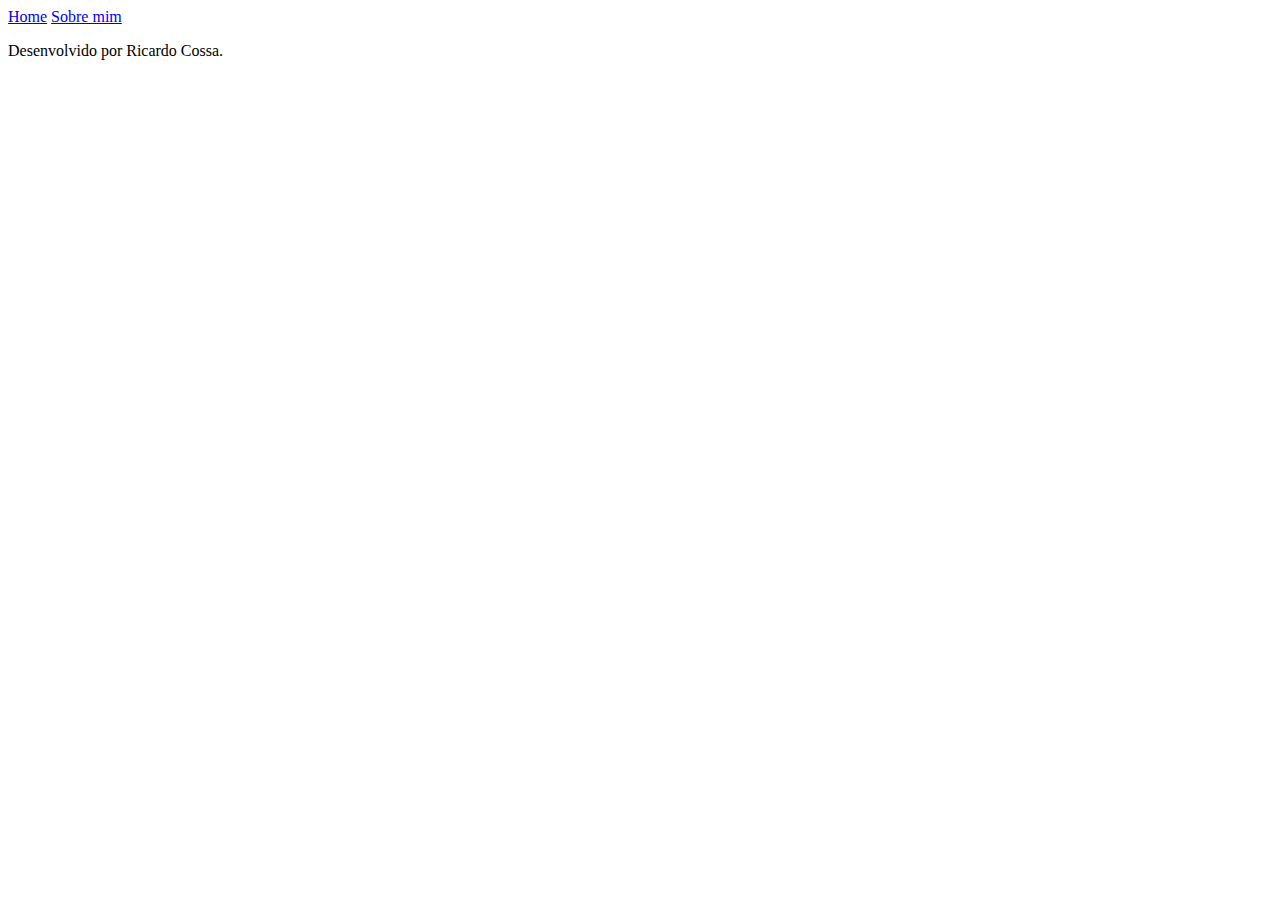
==== sobre.html @ a04af57c "comecado pagina sobre" ====
<!DOCTYPE html>
<html lang="en">
<head>
    <meta charset="UTF-8">
    <meta name="viewport" content="width=device-width, initial-scale=1.0">
    <title>Document</title>
</head>
<body>
    <header class="cabecalho">
        <nav class="cabecalho__menu">
            <a class="cabecalho__menu__link" href="index.html">Home</a>
            <a class="cabecalho__menu__link" href="sobre.html">Sobre mim</a>
        </nav>
    </header>

    <main>

    </main>
    
    <footer class="rodape">
        <p>Desenvolvido por Ricardo Cossa.</p>
    </footer>
</body>
</html>
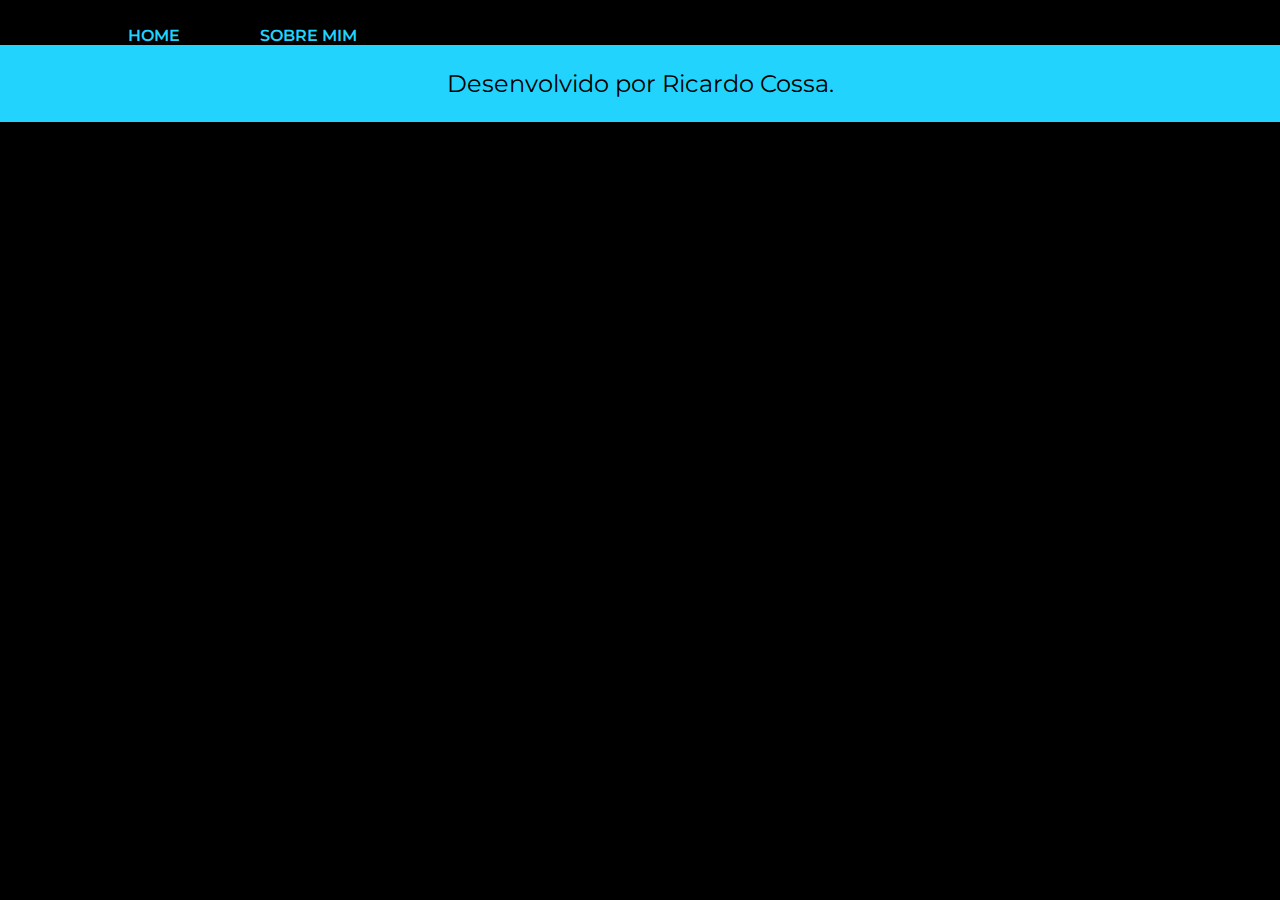
==== commit b37086f6: "navegacao entre paginas" ====
--- a/sobre.html
+++ b/sobre.html
@@ -1,9 +1,11 @@
 <!DOCTYPE html>
-<html lang="en">
+<html lang="pt-pt">
 <head>
     <meta charset="UTF-8">
     <meta name="viewport" content="width=device-width, initial-scale=1.0">
-    <title>Document</title>
+    <title>Sore mim</title>
+    <link rel="stylesheet" href="./css/style.css">
+    <link href="https://fonts.googleapis.com/css2?family=Krona+One&family=Montserrat:ital@0;1&display=swap" rel="stylesheet">
 </head>
 <body>
     <header class="cabecalho">
@@ -16,7 +18,7 @@
     <main>
 
     </main>
-    
+
     <footer class="rodape">
         <p>Desenvolvido por Ricardo Cossa.</p>
     </footer>
--- a/css/style.css
+++ b/css/style.css
@@ -0,0 +1,106 @@
+*{
+    margin: 0;
+    padding: 0;
+}
+
+.cabecalho {
+    padding: 2% 0% 0% 10%;
+}
+
+.cabecalho__menu {
+    display: flex;
+    gap: 80px;
+}
+
+.cabecalho__menu__link {
+    font-family: "Montserrat", sans-serif;
+    font-weight: 600;
+    
+    color: #22D4FD;
+    text-decoration: none;
+    text-transform: uppercase;
+}
+
+body{
+   /* height: 100vh; */
+    box-sizing: border-box;
+    background-color: #000000;
+    color: #F6F6F6;
+}
+
+
+
+
+.titulo-destaque{
+    color: #22D4FD;
+}
+
+.apresentacao{
+    /* margin: 10%; */
+    padding: 5% 10%;
+    display: flex;
+    align-items: center;
+    justify-content: space-between;
+}
+
+.apresentacao__conteudo {
+    width: 615px;
+    display: flex;
+    flex-direction: column;
+    gap: 40px;
+}
+
+.apresentacao__conteudo__titulo {
+    font-size: 36px;
+    font-family: "Krona One", sans-serif;
+}
+
+.apresentacao__conteudo__paragrafo {
+    font-size: 24px;
+    font-family: "Montserrat", sans-serif;
+}
+
+.apresentacao__links {
+    display: flex;
+    flex-direction: column;
+    justify-content: space-between;
+    gap: 32px;
+    align-items: center;
+}
+
+.apresentacao__links__titulo {
+    font-family: "Krona One", sans-serif;
+    font-weight: 400;
+    font-size: 24px;
+}
+
+.apresentacao__links__link {
+    /*background-color: #22D4FD;*/
+    display: flex;
+    justify-content: center;
+    gap: 16px;
+    border: 2px solid #22D4FD;
+    width: 378px;
+    text-align: center;
+    border-radius: 8px;
+    font-size: 24px;
+    padding: 21.5px 0;
+    text-decoration: none;
+    color: #f6f6f6;
+    font-family: "Montserrat", sans-serif;
+    font-weight: 600;
+}
+
+.apresentacao__links__link:hover {
+    background-color: #272727;
+}
+
+.rodape {
+    color: #000000;
+    background-color: #22D4FD;
+    text-align: center;
+    padding: 24px;
+    font-family: "Montserrat", sans-serif;
+    font-weight: 400;
+    font-size: 24px;
+}